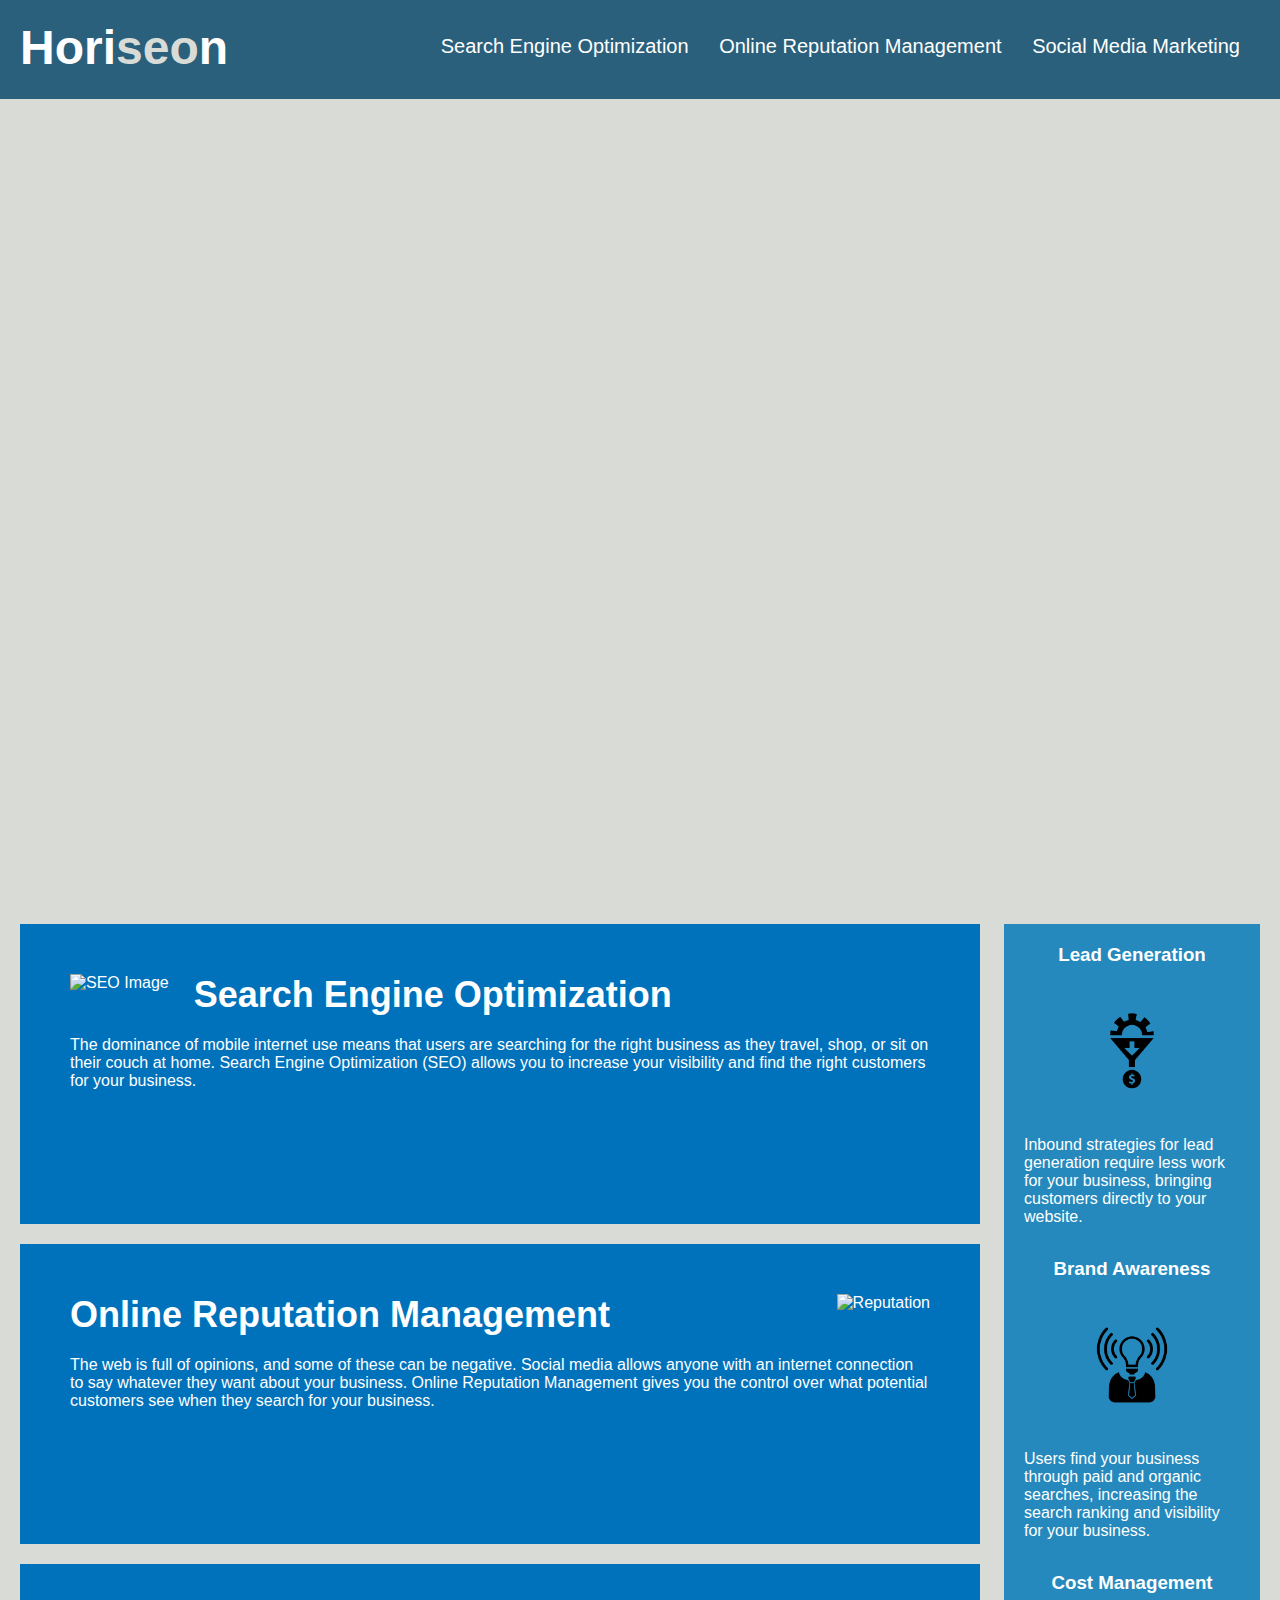
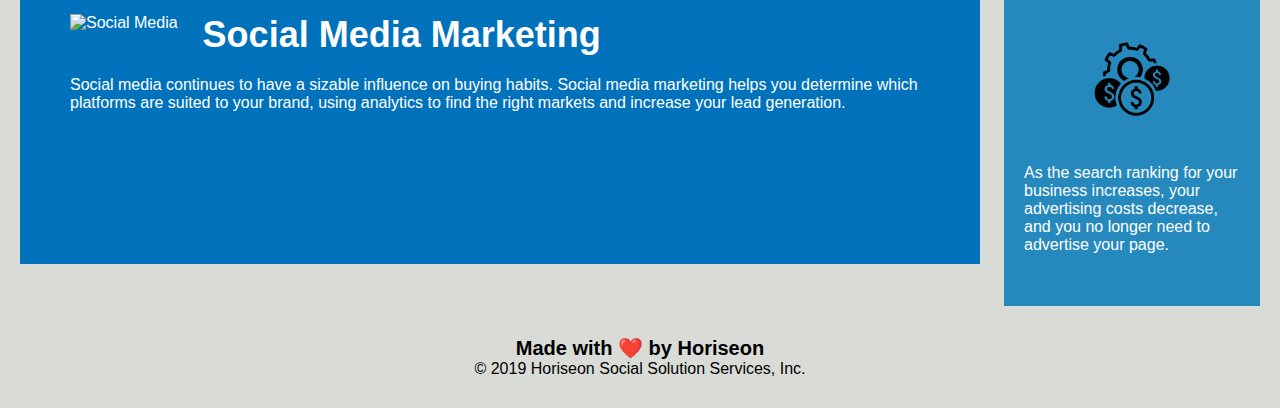
==== 02-Homework/Develop/index.html @ 30e7a759 "Added Homework Files" ====
<!DOCTYPE html>
<html lang="en-us">

<head>
    <meta charset="UTF-8" />
    <link rel="stylesheet" href="./assets/css/style.css">
    <title>Horiseon Home Page</title>
</head>

<body>
    <div class="header">
        <h1>Hori<span class="seo">seo</span>n</h1>
        <div>
            <ul>
                <li>
                    <a href="#search-engine-optimization">Search Engine Optimization</a>
                </li>
                <li>
                    <a href="#online-reputation-management">Online Reputation Management</a>
                </li>
                <li>
                    <a href="#social-media-marketing">Social Media Marketing</a>
                </li>
            </ul>
        </div>
    </div>
    <div class="hero"></div>
    <div class="content">
        <div class="search-engine-optimization">
            <img src="./assets/images/search-engine-optimization.jpg" alt="SEO Image" class="float-left">
            <h2>Search Engine Optimization</h2>
            <p>
                The dominance of mobile internet use means that users are searching for the right business as they travel, shop, or sit on their couch at home. Search Engine Optimization (SEO) allows you to increase your visibility and find the right customers for your business.
            </p>
        </div>
        <div id="online-reputation-management" class="online-reputation-management">
            <img src="./assets/images/online-reputation-management.jpg" alt="Reputation" class="float-right">
            <h2>Online Reputation Management</h2>
            <p>
                The web is full of opinions, and some of these can be negative. Social media allows anyone with an internet connection to say whatever they want about your business. Online Reputation Management gives you the control over what potential customers see when they search for your business.
            </p>
        </div>
        <div id="social-media-marketing" class="social-media-marketing">
            <img src="./assets/images/social-media-marketing.jpg" alt="Social Media" class="float-left">
            <h2>Social Media Marketing</h2>
            <p>
                Social media continues to have a sizable influence on buying habits. Social media marketing helps you determine which platforms are suited to your brand, using analytics to find the right markets and increase your lead generation.
            </p>
        </div>
    </div>
    <div class="benefits">
        <div class="benefit-lead">
            <h3>Lead Generation</h3>
            <img src="./assets/images/lead-generation.png" alt="Lead Generation">
            <p>
                Inbound strategies for lead generation require less work for your business, bringing customers directly to your website.
            </p>
        </div>
        <div class="benefit-brand">
            <h3>Brand Awareness</h3>
            <img src="./assets/images/brand-awareness.png" alt="Brand Awareness">
            <p>
                Users find your business through paid and organic searches, increasing the search ranking and visibility for your business.
            </p>
        </div>
        <div class="benefit-cost">
            <h3>Cost Management</h3>
            <img src="./assets/images/cost-management.png" alt="Cost Management">
            <p>
                As the search ranking for your business increases, your advertising costs decrease, and you no longer need to advertise your page.
            </p>
        </div>
    </div>
    <div class="footer">
        <h2>Made with ❤️️ by Horiseon</h2>
        <p>
            &copy; 2019 Horiseon Social Solution Services, Inc.
        </p>
    </div>
</body>

</html>
---- 02-Homework/Develop/assets/css/style.css ----
* {
    box-sizing: border-box;
    padding: 0;
    margin: 0;
    overflow: auto;
}

body {
    background-color: #d9dcd6;
}

a {
    color: #ffffff;
    text-decoration: none;
}

p {
    font-size: 16px;
}

.header {
    padding: 20px;
    font-family: 'Trebuchet MS', 'Lucida Sans Unicode', 'Lucida Grande', 'Lucida Sans', Arial, sans-serif;
    background-color: #2a607c;
    color: #ffffff;
}

.header h1 {
    display: inline-block;
    font-size: 48px;
}

.header h1 .seo {
    color: #d9dcd6;
}

.header div {
    padding-top: 15px;
    margin-right: 20px;
    float: right;
    font-family: 'Gill Sans', 'Gill Sans MT', Calibri, 'Trebuchet MS', sans-serif;
    font-size: 20px;
}

.header div ul {
    list-style-type: none;
}

.header div ul li {
    display: inline-block;
    margin-left: 25px;
}

.hero {
    height: 800px;
    width: 100%;
    margin-bottom: 25px;
    background-image: url("../images/digital-marketing-meeting.jpg");
    background-size: cover;
    background-position: center;
}

.float-left {
    float: left;
    margin-right: 25px;
}

.float-right {
    float: right;
    margin-left: 25px;
}

.content {
    width: 75%;
    display: inline-block;
    margin-left: 20px;
}

.search-engine-optimization {
    margin-bottom: 20px;
    padding: 50px;
    height: 300px;
    font-family: 'Gill Sans', 'Gill Sans MT', Calibri, 'Trebuchet MS', sans-serif;
    background-color: #0072bb;
    color: #ffffff;
}

.search-engine-optimization h2 {
    margin-bottom: 20px;
    font-size: 36px;
}

.search-engine-optimization img {
    max-height: 200px;
}

.online-reputation-management {
    margin-bottom: 20px;
    padding: 50px;
    height: 300px;
    font-family: 'Gill Sans', 'Gill Sans MT', Calibri, 'Trebuchet MS', sans-serif;
    background-color: #0072bb;
    color: #ffffff;
}

.online-reputation-management h2 {
    margin-bottom: 20px;
    font-size: 36px;
}

.online-reputation-management img {
    max-height: 200px;
}

.social-media-marketing {
    margin-bottom: 20px;
    padding: 50px;
    height: 300px;
    font-family: 'Gill Sans', 'Gill Sans MT', Calibri, 'Trebuchet MS', sans-serif;
    background-color: #0072bb;
    color: #ffffff;
}

.social-media-marketing h2 {
    margin-bottom: 20px;
    font-size: 36px;
}

.social-media-marketing img {
    max-height: 200px;
}

.benefits {
    margin-right: 20px;
    padding: 20px;
    clear: both;
    float: right;
    width: 20%;
    height: 100%;
    font-family: 'Gill Sans', 'Gill Sans MT', Calibri, 'Trebuchet MS', sans-serif;
    background-color: #2589bd;
}

.benefit-lead {
    margin-bottom: 32px;
    color: #ffffff;
}

.benefit-lead h3 {
    margin-bottom: 10px;
    text-align: center;
}

.benefit-lead img {
    display: block;
    margin: 10px auto;
    max-width: 150px;
}

.benefit-brand {
    margin-bottom: 32px;
    color: #ffffff;
}

.benefit-brand h3 {
    margin-bottom: 10px;
    text-align: center;
}

.benefit-brand img {
    display: block;
    margin: 10px auto;
    max-width: 150px;
}

.benefit-cost {
    margin-bottom: 32px;
    color: #ffffff;
}

.benefit-cost h3 {
    margin-bottom: 10px;
    text-align: center;
}

.benefit-cost img {
    display: block;
    margin: 10px auto;
    max-width: 150px;
}

.footer {
    padding: 30px;
    clear: both;
    font-family: 'Trebuchet MS', 'Lucida Sans Unicode', 'Lucida Grande', 'Lucida Sans', Arial, sans-serif;
    text-align: center;
}

.footer h2 {
    font-size: 20px;
}
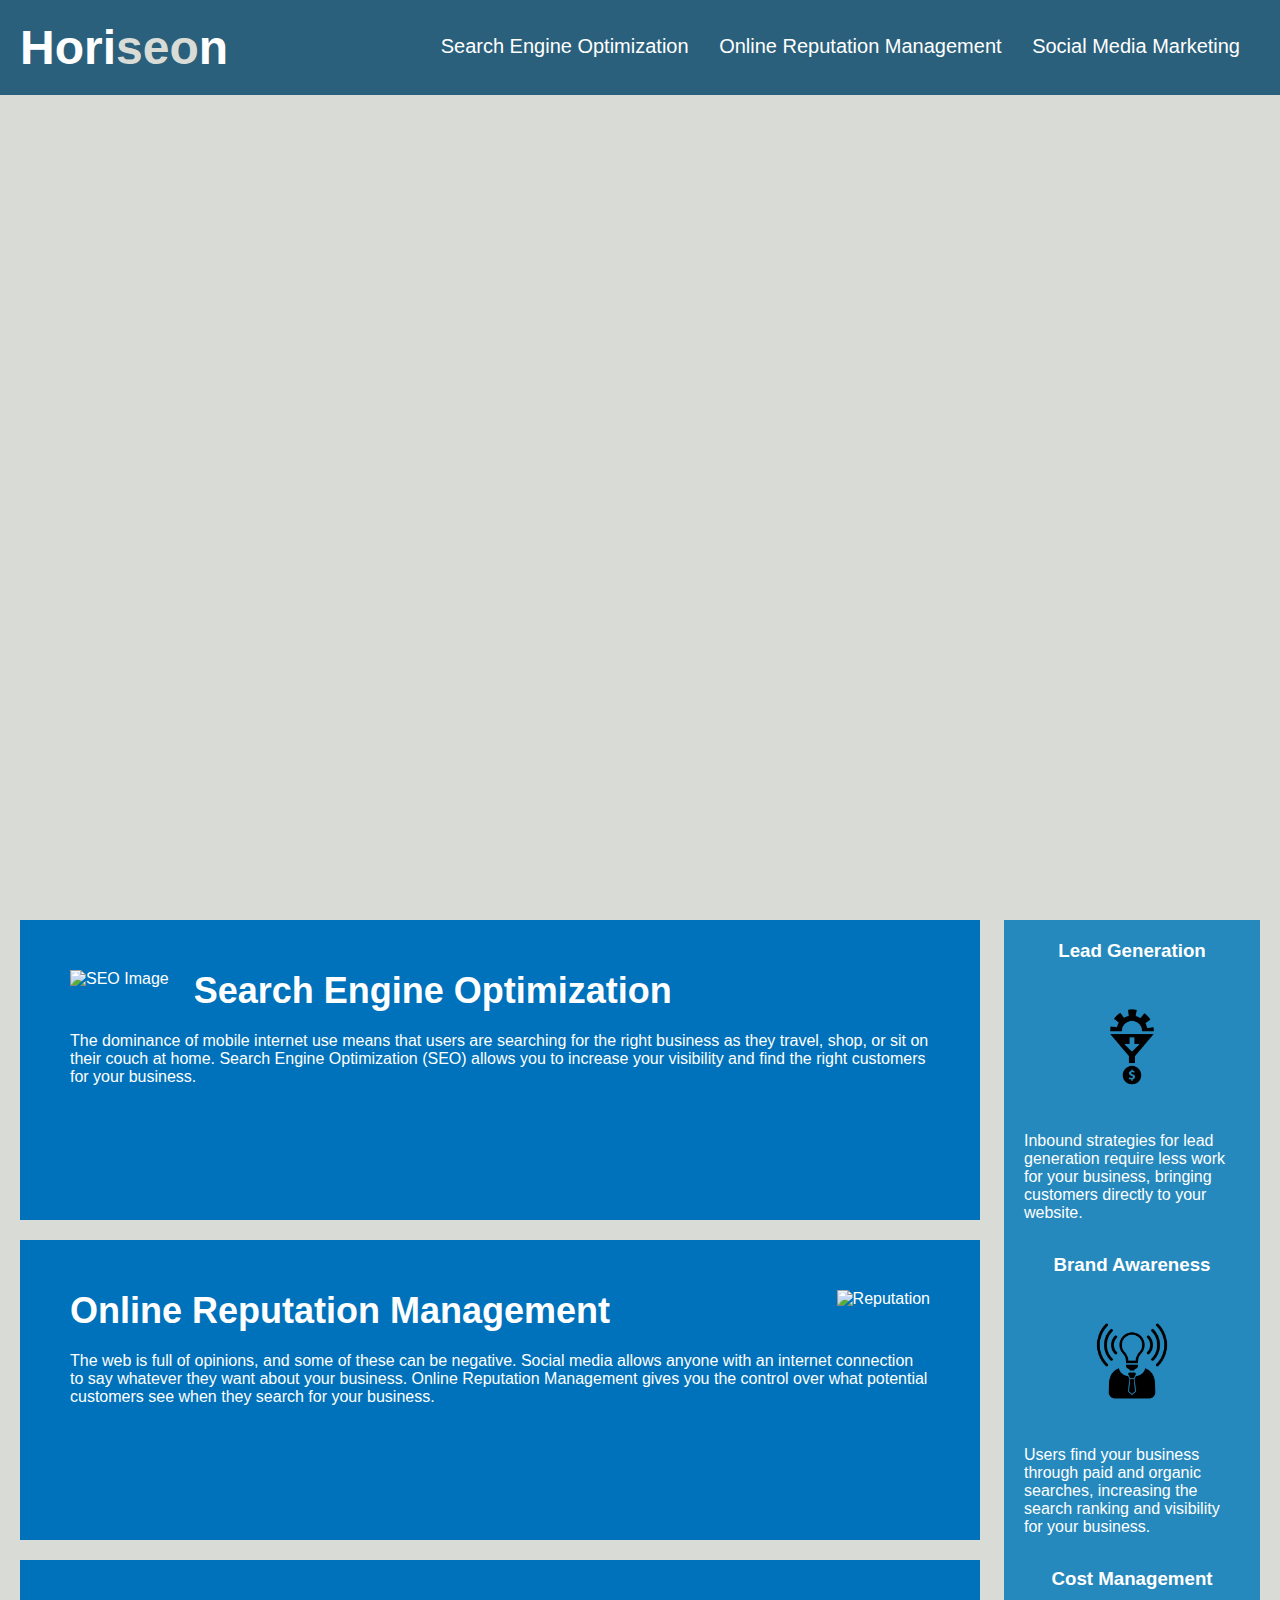
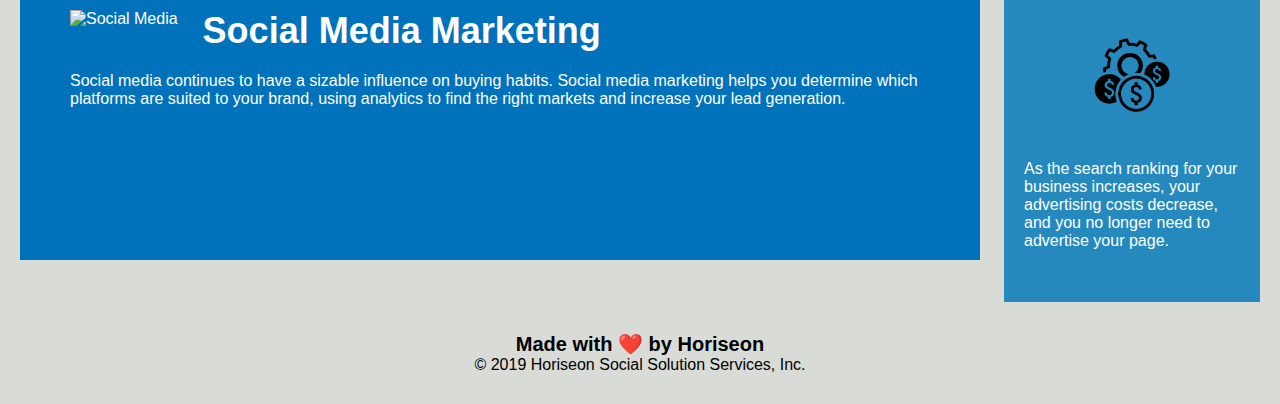
==== commit d695a556: "Added Section Tags in HTML file to clean up" ====
--- a/02-Homework/Develop/index.html
+++ b/02-Homework/Develop/index.html
@@ -8,7 +8,7 @@
 </head>
 
 <body>
-    <div class="header">
+    <section class="header">
         <h1>Hori<span class="seo">seo</span>n</h1>
         <div>
             <ul>
@@ -23,9 +23,9 @@
                 </li>
             </ul>
         </div>
-    </div>
+    </section>
     <div class="hero"></div>
-    <div class="content">
+    <section class="content">
         <div class="search-engine-optimization">
             <img src="./assets/images/search-engine-optimization.jpg" alt="SEO Image" class="float-left">
             <h2>Search Engine Optimization</h2>
@@ -47,8 +47,8 @@
                 Social media continues to have a sizable influence on buying habits. Social media marketing helps you determine which platforms are suited to your brand, using analytics to find the right markets and increase your lead generation.
             </p>
         </div>
-    </div>
-    <div class="benefits">
+    </section>
+    <section class="benefits">
         <div class="benefit-lead">
             <h3>Lead Generation</h3>
             <img src="./assets/images/lead-generation.png" alt="Lead Generation">
@@ -70,7 +70,7 @@
                 As the search ranking for your business increases, your advertising costs decrease, and you no longer need to advertise your page.
             </p>
         </div>
-    </div>
+    </section>
     <div class="footer">
         <h2>Made with ❤️️ by Horiseon</h2>
         <p>
--- a/02-Homework/Develop/assets/css/style.css
+++ b/02-Homework/Develop/assets/css/style.css
@@ -2,7 +2,6 @@
     box-sizing: border-box;
     padding: 0;
     margin: 0;
-    overflow: auto;
 }
 
 body {
@@ -60,20 +59,20 @@
     background-position: center;
 }
 
-.float-left {
-    float: left;
-    margin-right: 25px;
-}
-
-.float-right {
-    float: right;
-    margin-left: 25px;
-}
-
 .content {
     width: 75%;
     display: inline-block;
     margin-left: 20px;
+}
+
+.float-left {
+    float: left;
+    margin-right: 25px;
+}
+
+.float-right {
+    float: right;
+    margin-left: 25px;
 }
 
 .search-engine-optimization {
